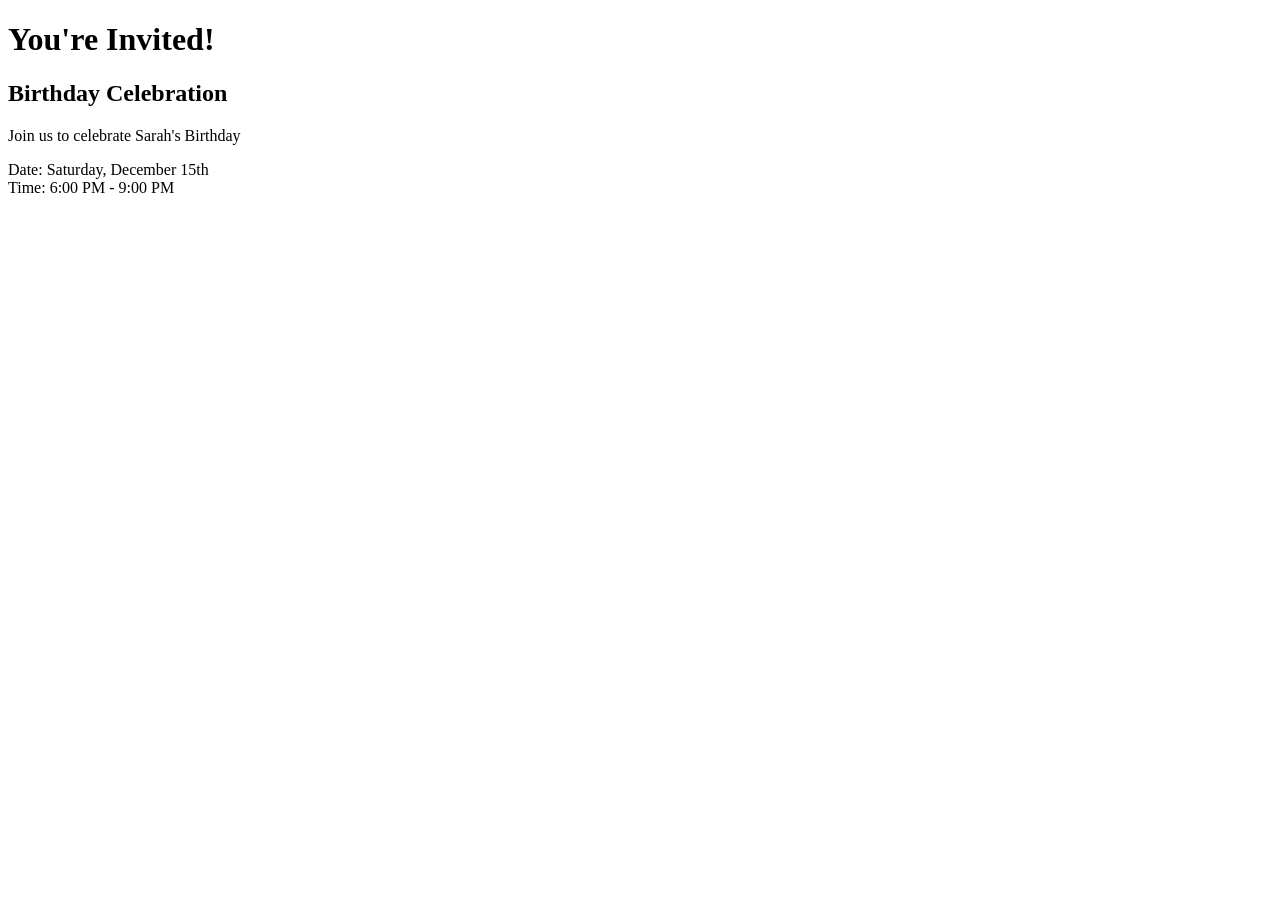
==== Mini_Web_project/project17/index.html @ 98c5a5fb "Add initial HTML structure for invitation card" ====
<!DOCTYPE html>
<html lang="en">
<head>
    <meta charset="UTF-8">
    <meta name="viewport" content="width=device-width, initial-scale=1.0">
    <title>Invitation Card</title>
    <link rel="stylesheet" href="style.css">
</head>
<body>
    <div class="invitation-card">
        <div class="card-header">
            <h1>You're Invited!</h1>
        </div>
        
        <div class="card-content">
            <h2>Birthday Celebration</h2>
            <p class="celebrant">Join us to celebrate Sarah's Birthday</p>
            
            <div class="details">
                <div class="detail-item">
                    <span class="label">Date:</span>
                    <span class="value">Saturday, December 15th</span>
                </div>
                
                <div class="detail-item">
                    <span class="label">Time:</span>
                    <span class="value">6:00 PM - 9:00 PM</span>
                </div>
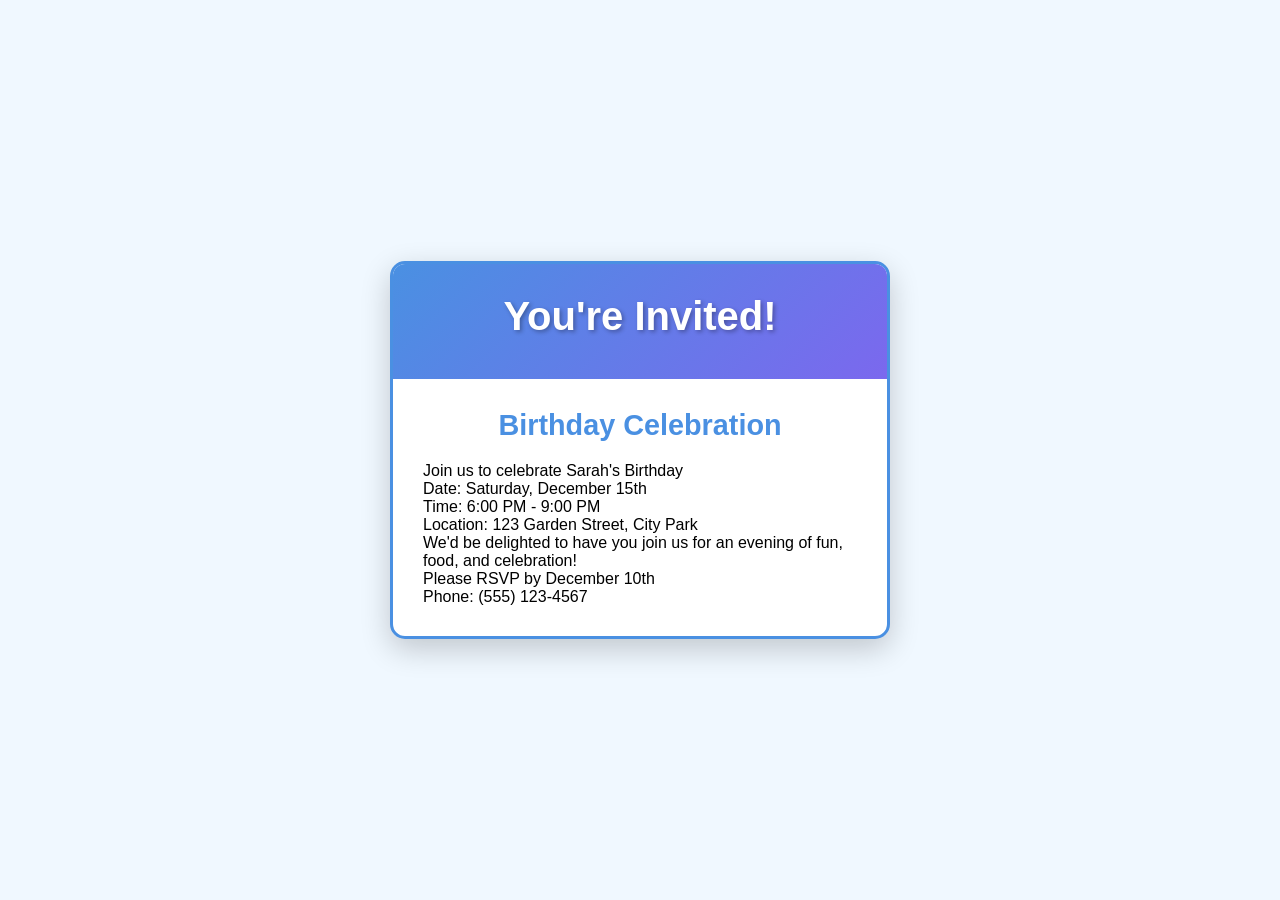
==== commit 32dd8922: "Complete the invitation card HTML structure with additional details and RSVP information" ====
--- a/Mini_Web_project/project17/index.html
+++ b/Mini_Web_project/project17/index.html
@@ -27,4 +27,19 @@
                     <span class="value">6:00 PM - 9:00 PM</span>
                 </div>
                 
-               +                <div class="detail-item">
+                    <span class="label">Location:</span>
+                    <span class="value">123 Garden Street, City Park</span>
+                </div>
+            </div>
+            
+            <p class="message">We'd be delighted to have you join us for an evening of fun, food, and celebration!</p>
+            
+            <div class="rsvp">
+                <p>Please RSVP by December 10th</p>
+                <p>Phone: (555) 123-4567</p>
+            </div>
+        </div>
+    </div>
+</body>
+</html>
--- a/Mini_Web_project/project17/style.css
+++ b/Mini_Web_project/project17/style.css
@@ -0,0 +1,50 @@
+* {
+    margin: 0;
+    padding: 0;
+    box-sizing: border-box;
+}
+
+body {
+    font-family: 'Arial', sans-serif;
+    background-color: #f0f8ff;
+    display: flex;
+    justify-content: center;
+    align-items: center;
+    min-height: 100vh;
+    padding: 20px;
+}
+
+.invitation-card {
+    background: white;
+    border-radius: 15px;
+    box-shadow: 0 10px 30px rgba(0, 0, 0, 0.2);
+    max-width: 500px;
+    width: 100%;
+    overflow: hidden;
+    border: 3px solid #4a90e2;
+}
+
+.card-header {
+    background: linear-gradient(135deg, #4a90e2, #7b68ee);
+    color: white;
+    text-align: center;
+    padding: 30px 20px;
+}
+
+.card-header h1 {
+    font-size: 2.5em;
+    margin-bottom: 10px;
+    text-shadow: 2px 2px 4px rgba(0, 0, 0, 0.3);
+}
+
+.card-content {
+    padding: 30px;
+}
+
+.card-content h2 {
+    color: #4a90e2;
+    text-align: center;
+    margin-bottom: 20px;
+    font-size: 1.8em;
+}
+
